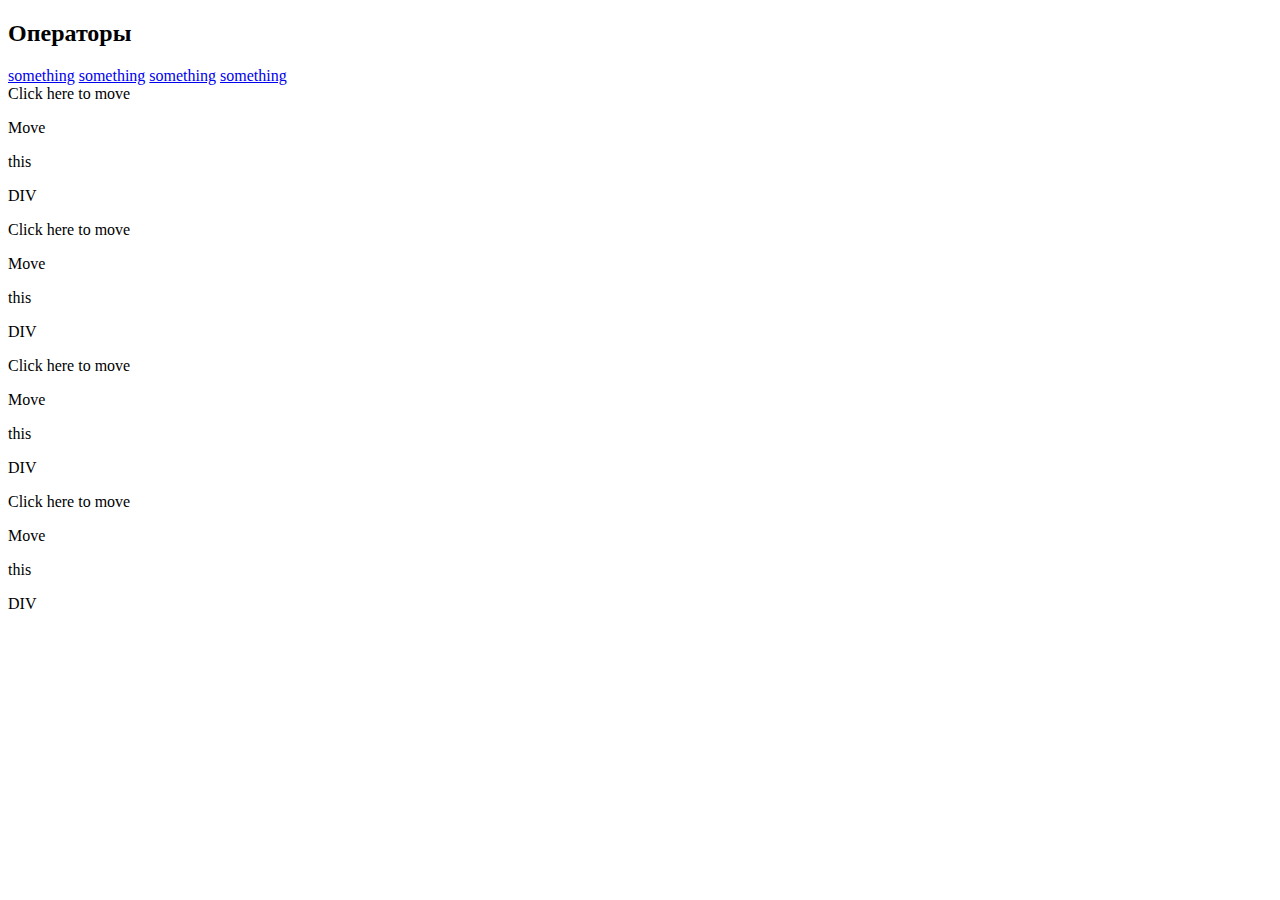
==== index.html @ a75e10b4 "Add files via upload" ====
<!DOCTYPE html>
<html lang="ru" dir="ltr">
  <head>
    <meta charset="utf-8">
    <title>something</title>
    <link rel="stylesheet" href="./css/master.css">
  </head>
  <body>



    <div class="navbar">
      <h2 class="widget-title">Операторы</h2>
      <a href="#">something</a>
      <a href="#">something</a>
      <a href="#">something</a>
      <a href="#">something</a>
      <div id="mydiv">
      <div id="mydivheader">Click here to move</div>
      <p>Move</p>
      <p>this</p>
      <p>DIV</p>
      </div>

      <div id="mydivtwo">
      <div id="mydivtwoheader">Click here to move</div>
      <p>Move</p>
      <p>this</p>
      <p>DIV</p>
      </div>

      <div id="mydivthree">
      <div id="mydivthreeheader">Click here to move</div>
      <p>Move</p>
      <p>this</p>
      <p>DIV</p>
      </div>

    </div>
    <div class="main">
      <div id="mydivmain">
      <div id="mydivhmainheader">Click here to move</div>
      <p>Move</p>
      <p>this</p>
      <p>DIV</p>
      </div>
    </div>




    <script>
      require('./render.js');
    </script>
    <script>//Make the DIV element draggagle:
    dragElement(document.getElementById("mydiv"));
    dragElement(document.getElementById("mydivtwo"));
    dragElement(document.getElementById("mydivthree"));
    dragElement(document.getElementById("mydivmain"));


    function dragElement(elmnt) {
      var pos1 = 0, pos2 = 0, pos3 = 0, pos4 = 0;
      if (document.getElementById(elmnt.id + "header")) {
        /* if present, the header is where you move the DIV from:*/
        document.getElementById(elmnt.id + "header").onmousedown = dragMouseDown;
      } else {
        /* otherwise, move the DIV from anywhere inside the DIV:*/
        elmnt.onmousedown = dragMouseDown;
      }

      function dragMouseDown(e) {
        e = e || window.event;
        // get the mouse cursor position at startup:
        pos3 = e.clientX;
        pos4 = e.clientY;
        document.onmouseup = closeDragElement;
        // call a function whenever the cursor moves:
        document.onmousemove = elementDrag;
      }

      function elementDrag(e) {
        e = e || window.event;
        // calculate the new cursor position:
        pos1 = pos3 - e.clientX;
        pos2 = pos4 - e.clientY;
        pos3 = e.clientX;
        pos4 = e.clientY;
        // set the element's new position:
        elmnt.style.top = (elmnt.offsetTop - pos2) + "px";
        elmnt.style.left = (elmnt.offsetLeft - pos1) + "px";
      }

      function closeDragElement() {
        /* stop moving when mouse button is released:*/
        document.onmouseup = null;
        document.onmousemove = null;
      }
    }

  </script>
  </body>
</html>
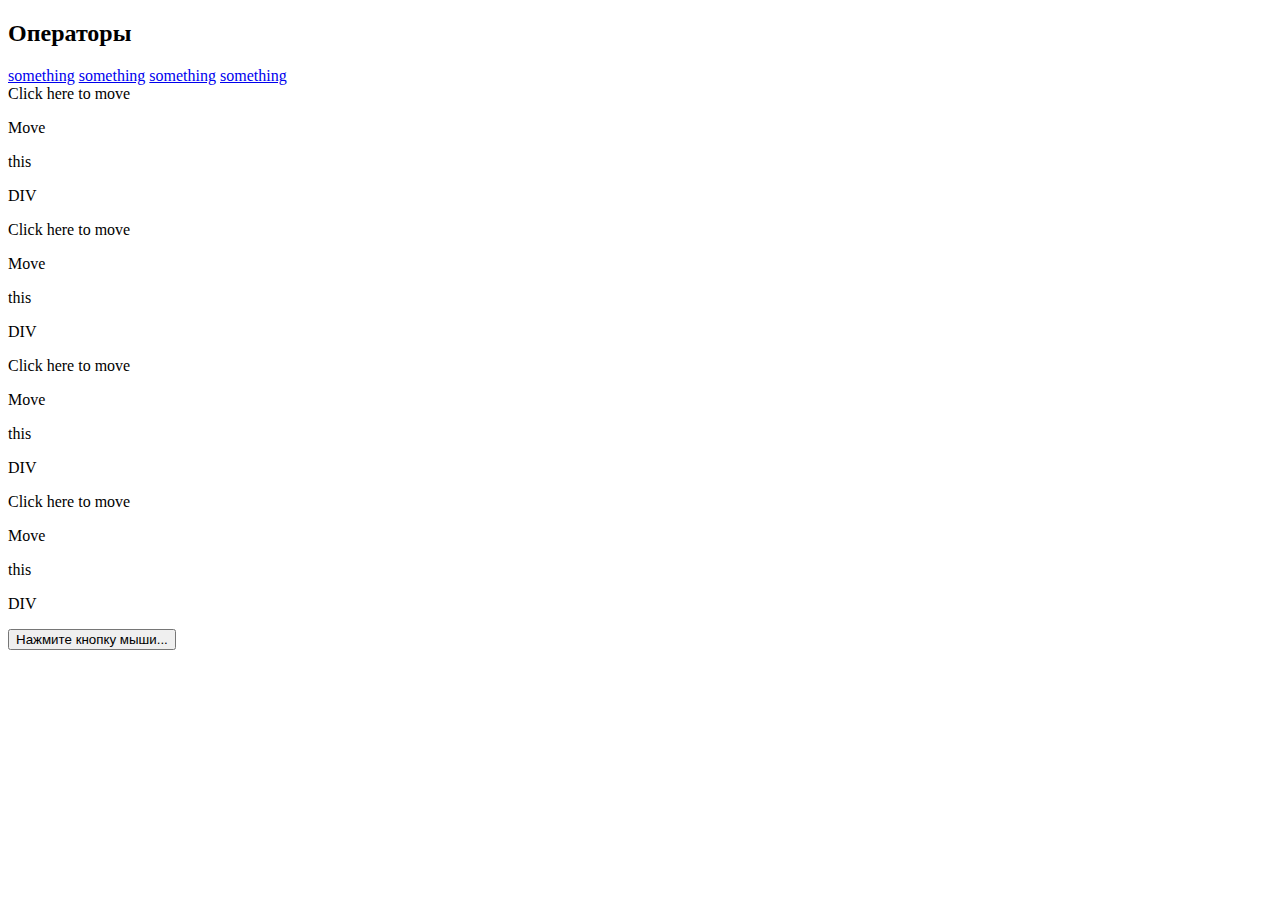
==== commit db858ffd: "Update index.html" ====
--- a/index.html
+++ b/index.html
@@ -11,7 +11,7 @@
 
     <div class="navbar">
       <h2 class="widget-title">Операторы</h2>
-      <a href="#">something</a>
+      <a href="#" onmouseup="whichButton(event)" >something</a>
       <a href="#">something</a>
       <a href="#">something</a>
       <a href="#">something</a>
@@ -29,7 +29,7 @@
       <p>DIV</p>
       </div>
 
-      <div id="mydivthree">
+      <div id="mydivthree" onmouseup="whichButton(event);">
       <div id="mydivthreeheader">Click here to move</div>
       <p>Move</p>
       <p>this</p>
@@ -38,21 +38,44 @@
 
     </div>
     <div class="main">
-      <div id="mydivmain">
+      <div id="mydivmain" onmouseup="whichButton(event);">
       <div id="mydivhmainheader">Click here to move</div>
       <p>Move</p>
       <p>this</p>
       <p>DIV</p>
       </div>
+	  <script>
+var whichButton = function (e) {
+    // Handle different event models
+    var e = e || window.event;
+    var btnCode;
+
+    if ('object' === typeof e) {
+        btnCode = e.button;
+
+        switch (btnCode) {
+            case 0:
+                console.log('Нажата левая кнопка.');
+            break;
+
+            case 2:
+                alert('Нажата правая кнопка.');
+            break;
+
+        }
+    }
+}
+</script>
+
+<button onmouseup="whichButton(event);" oncontextmenu="event.preventDefault();">Нажмите кнопку мыши...</button>
     </div>
-
 
 
 
     <script>
       require('./render.js');
     </script>
-    <script>//Make the DIV element draggagle:
+    <script>
     dragElement(document.getElementById("mydiv"));
     dragElement(document.getElementById("mydivtwo"));
     dragElement(document.getElementById("mydivthree"));
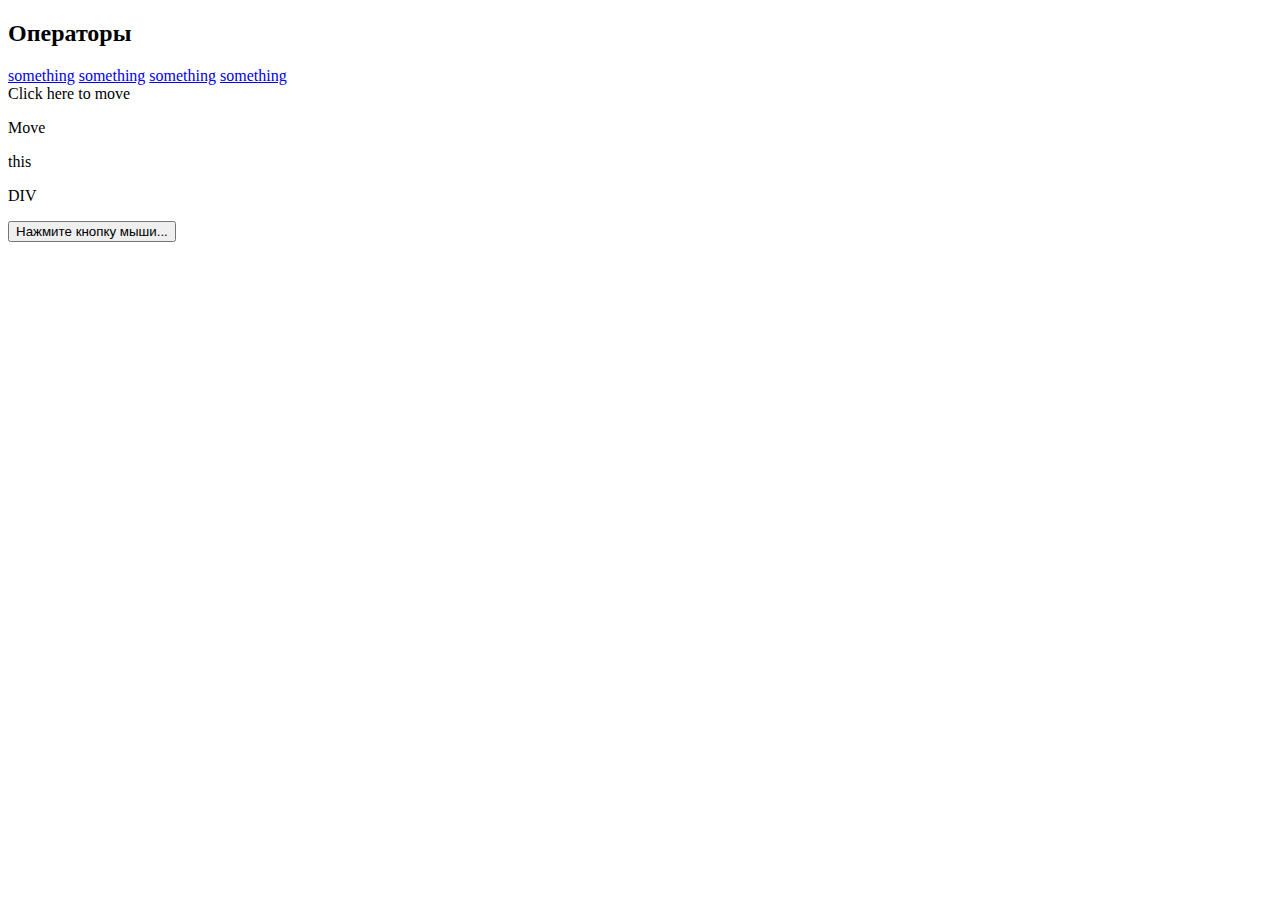
==== commit 8b81ee5e: "Add files via upload" ====
--- a/index.html
+++ b/index.html
@@ -12,60 +12,76 @@
     <div class="navbar">
       <h2 class="widget-title">Операторы</h2>
       <a href="#" onmouseup="whichButton(event)" >something</a>
+      <a href="#" onmouseup="whichButtonand(event)">something</a>
       <a href="#">something</a>
       <a href="#">something</a>
-      <a href="#">something</a>
-      <div id="mydiv">
-      <div id="mydivheader">Click here to move</div>
-      <p>Move</p>
-      <p>this</p>
-      <p>DIV</p>
-      </div>
-
-      <div id="mydivtwo">
-      <div id="mydivtwoheader">Click here to move</div>
-      <p>Move</p>
-      <p>this</p>
-      <p>DIV</p>
-      </div>
-
-      <div id="mydivthree" onmouseup="whichButton(event);">
-      <div id="mydivthreeheader">Click here to move</div>
-      <p>Move</p>
-      <p>this</p>
-      <p>DIV</p>
       </div>
 
     </div>
     <div class="main">
-      <div id="mydivmain" onmouseup="whichButton(event);">
+      <div id="mydivmain">
       <div id="mydivhmainheader">Click here to move</div>
       <p>Move</p>
       <p>this</p>
       <p>DIV</p>
       </div>
+      <script>
+      function test(){
+        let div = document.createElement('div');
+        div.id = "mydivmaintwo";
+        div.innerHTML = "<div id='mydivmaintwoheader'>Click here to move</div><p>Move</p><p>this</p><p>DIV</p></div>";
+        document.body.append(div);
+        dragElement(document.getElementById(`${some}maintwo`))
+      }
+      </script>
+    <script>
+    function testand() {
+      let div = document.createElement('div');
+      div.id = "mydivtwo";
+      div.innerHTML = "<div id='mydivtwoheader'>Блок and</div><p>Move</p><p>this</p><p>DIV</p></div>";
+      document.body.append(div);
+      dragElement(document.getElementById(`${some}two`))
+    }
+    </script>
 	  <script>
-var whichButton = function (e) {
-    // Handle different event models
-    var e = e || window.event;
-    var btnCode;
+      var whichButton = function (e) {
+        // Handle different event models
+        var e = e || window.event;
+        var btnCode;
 
-    if ('object' === typeof e) {
-        btnCode = e.button;
+        if ('object' === typeof e) {
+          btnCode = e.button;
 
-        switch (btnCode) {
-            case 0:
+          switch (btnCode) {
+              case 0:
                 console.log('Нажата левая кнопка.');
-            break;
+                alert("нажмите правую кнопку")
+                break;
 
-            case 2:
+              case 2:
                 alert('Нажата правая кнопка.');
-            break;
+                test();
+                break;
 
         }
+    }}
+    var whichButtonand =function (e) {
+      var e = e|| window.event;
+      var btncoodeand;
+      if ('object'===typeof e) {
+        btncoodeand = e.button;
+        switch (btncoodeand) {
+          case 0:
+            alert("something")
+            testand();
+            break;
+          case 2:
+            alert("нажмите левую кнопку")
+            break;
+        }
+      }
     }
-}
-</script>
+    </script>
 
 <button onmouseup="whichButton(event);" oncontextmenu="event.preventDefault();">Нажмите кнопку мыши...</button>
     </div>
@@ -76,16 +92,19 @@
       require('./render.js');
     </script>
     <script>
+    var some = "mydiv";
+    dragElement(document.getElementById(`${some}main`));
     dragElement(document.getElementById("mydiv"));
-    dragElement(document.getElementById("mydivtwo"));
     dragElement(document.getElementById("mydivthree"));
-    dragElement(document.getElementById("mydivmain"));
+    alert(some);
+    //dragElement(document.getElementById("mydivmain"));
 
 
     function dragElement(elmnt) {
       var pos1 = 0, pos2 = 0, pos3 = 0, pos4 = 0;
       if (document.getElementById(elmnt.id + "header")) {
         /* if present, the header is where you move the DIV from:*/
+
         document.getElementById(elmnt.id + "header").onmousedown = dragMouseDown;
       } else {
         /* otherwise, move the DIV from anywhere inside the DIV:*/
